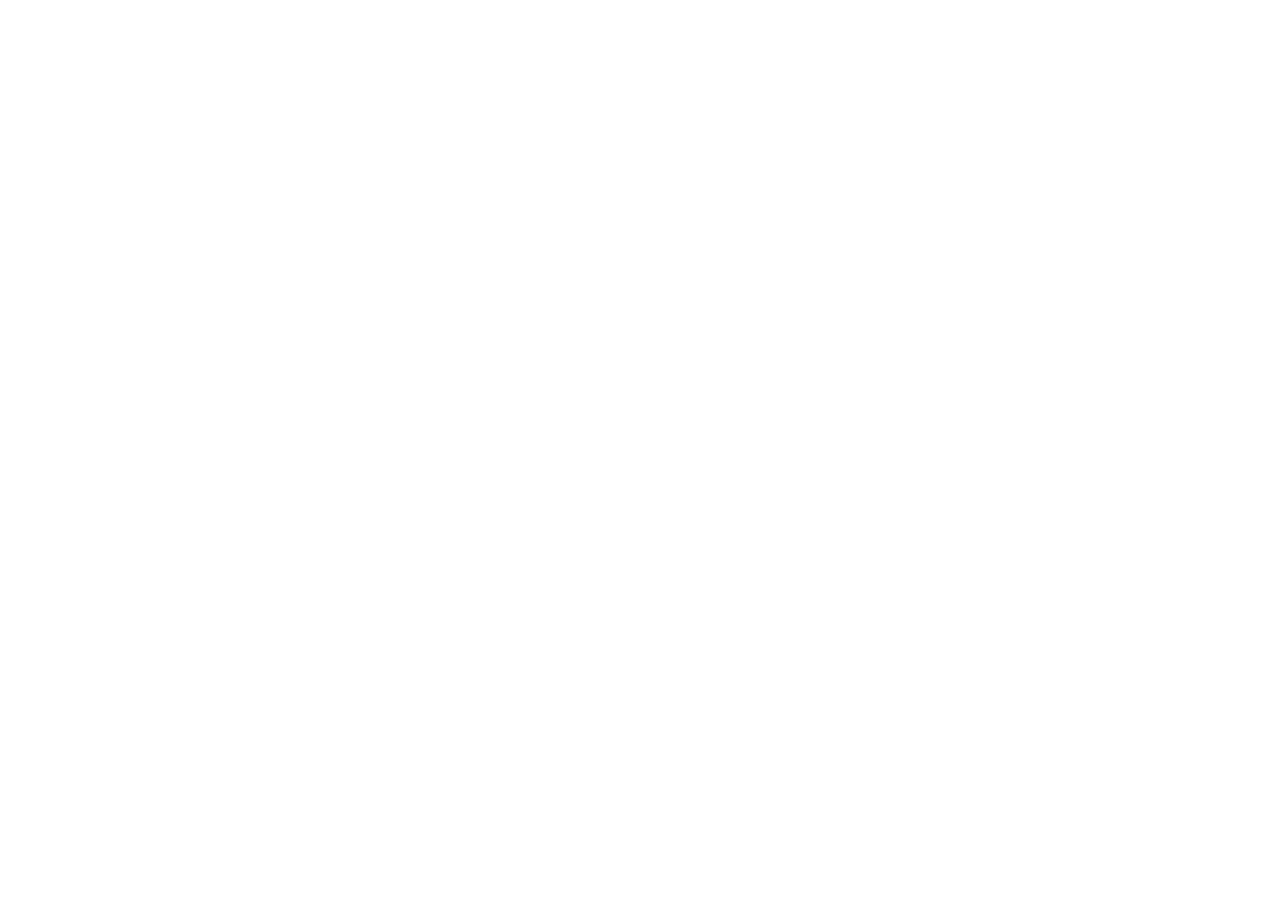
==== index.html @ e24fb1fb "agregamos index.html" ====
<!DOCTYPE html>
<html lang="es">
    <head>
        <meta charset="UTF-8">
        <meta name="viewport" content="width=device-width, initial-scale=1.0">
        <meta http-equiv="X-UA-Compatible" content="ie=edge">
        <title>AFET ITF</title>
    </head>
    <body>
        
    </body>
</html>
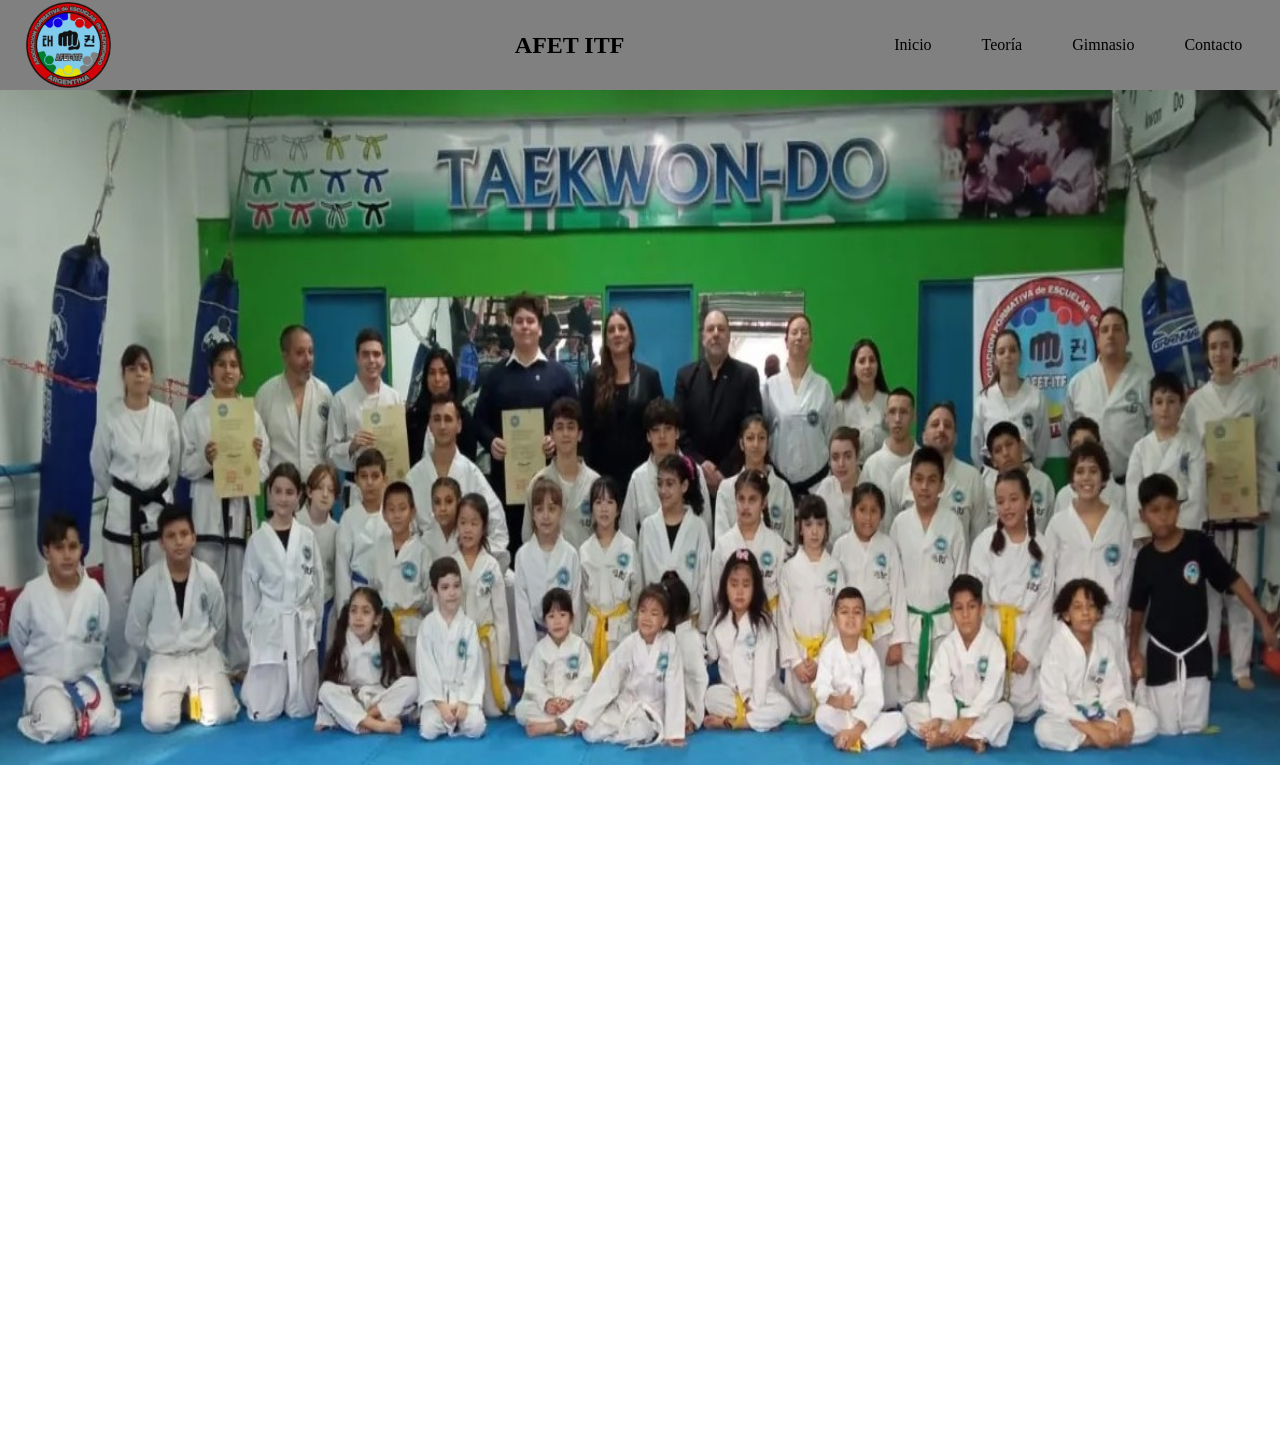
==== commit 22cea4db: "primer commit" ====
--- a/index.html
+++ b/index.html
@@ -1,12 +1,42 @@
 <!DOCTYPE html>
 <html lang="es">
-    <head>
-        <meta charset="UTF-8">
-        <meta name="viewport" content="width=device-width, initial-scale=1.0">
-        <meta http-equiv="X-UA-Compatible" content="ie=edge">
-        <title>AFET ITF</title>
-    </head>
-    <body>
+<head>
+    <meta charset="UTF-8">
+    <meta name="viewport" content="width=device-width, initial-scale=1.0">
+    <link rel="preconnect" href="https://fonts.googleapis.com">
+    <link rel="preconnect" href="https://fonts.gstatic.com" crossorigin>
+    <link href="https://fonts.googleapis.com/css2?family=Reddit+Sans+Condensed:wght@200..900&display=swap" rel="stylesheet">
+    <title>AFET ITF</title>
+    <link rel="icon" href="images/logo.ico">
+    <link rel="stylesheet" href="style_css/style.css">
+</head>
+<body>
+    <header class="header">
         
-    </body>
+        <div class="logo">
+            <img src="images/logo.ico" alt="Logo tkd">
+        </div>
+
+        <div class="titulo">
+
+        <h1>AFET ITF</h1>
+        </div>
+
+        <nav class="nav">
+            
+            <a href="index.html">Inicio</a>
+            <a href="">Teoría</a>
+            <a href="">Gimnasio</a>
+            <a href="">Contacto</a>
+        </nav>
+    </header>
+    
+    <section class="tkd">
+        <img src="images/tkd.jpg" alt="tkd">
+    </section>
+
+
+
+
+</body>
 </html>
--- a/style_css/style.css
+++ b/style_css/style.css
@@ -0,0 +1,72 @@
+*{
+  margin: 0;
+  padding: 0;
+}
+
+.header{
+  background-color: gray;
+  width: 100%;
+  height: 10dvh;
+  display: flex;
+  flex-direction: row;
+  justify-content: center;
+  align-items: center;
+}
+
+.logo{
+  width: 20%;
+  height: 100%;
+  display: flex;
+  flex-direction: row;
+  justify-content: flex-start;
+  align-items: center;
+}
+
+.logo img{
+  height: 95%;
+  object-fit: cover;
+  padding: 10%;
+}
+
+.titulo {
+  flex: 1;
+  width: 50%;
+  display: flex;
+  justify-content: center;
+  align-items: center;
+}
+
+.titulo h1 {
+  font-size: 24px; /* Ajusta el tamaño según lo necesites */
+  color: black;
+}
+
+
+.nav{
+  width: 30%;
+  height: 100%;
+  display: flex;
+  flex-direction: row;
+  justify-content: flex-end;
+  align-items: center;
+  padding-right: 1%;
+}
+
+
+.nav a{
+  text-decoration: none;
+  color: black;
+  font-size: 16px;
+  padding: 0 25px;
+}
+
+.tkd{
+  width: 100%;
+  height: 150dvh;
+}
+
+.tkd img{
+  width: 100%;
+  height: 50%;
+}
+
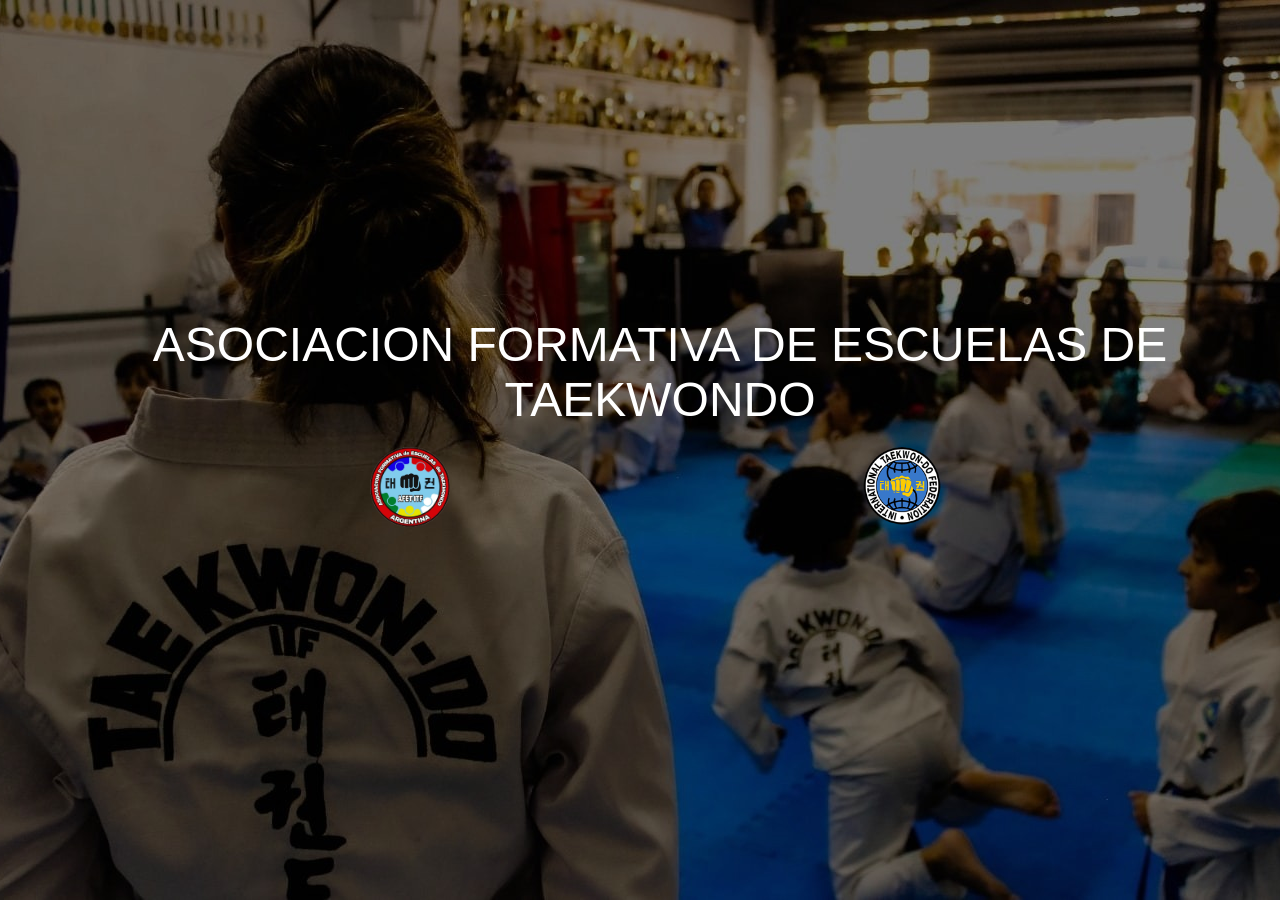
==== commit c24be3fc: "se agrego la pantalla de bienvenida y teoria" ====
--- a/index.html
+++ b/index.html
@@ -1,42 +1,25 @@
 <!DOCTYPE html>
-<html lang="es">
+<html lang="en">
 <head>
     <meta charset="UTF-8">
     <meta name="viewport" content="width=device-width, initial-scale=1.0">
-    <link rel="preconnect" href="https://fonts.googleapis.com">
-    <link rel="preconnect" href="https://fonts.gstatic.com" crossorigin>
-    <link href="https://fonts.googleapis.com/css2?family=Reddit+Sans+Condensed:wght@200..900&display=swap" rel="stylesheet">
-    <title>AFET ITF</title>
-    <link rel="icon" href="images/logo.ico">
+    <title>Document</title>
     <link rel="stylesheet" href="style_css/style.css">
+    <script src="js/main.js" defer></script>
 </head>
 <body>
-    <header class="header">
-        
-        <div class="logo">
-            <img src="images/logo.ico" alt="Logo tkd">
+    <div class="container" style="background-image: url(images/banner.jpg) ;">
+        <div class="text">
+            <h1>ASOCIACION FORMATIVA DE ESCUELAS DE TAEKWONDO</h1>
         </div>
-
-        <div class="titulo">
-
-        <h1>AFET ITF</h1>
+        <div class="logos">
+            <img src="images/escudo.png" alt="afet">
+            <img src="images/tkd.png" alt="tkd">
         </div>
-
-        <nav class="nav">
-            
-            <a href="index.html">Inicio</a>
-            <a href="">Teoría</a>
-            <a href="">Gimnasio</a>
-            <a href="">Contacto</a>
-        </nav>
-    </header>
-    
-    <section class="tkd">
-        <img src="images/tkd.jpg" alt="tkd">
-    </section>
+        <div class="btn"><button>INGRESAR</button></div>
 
 
-
-
+    </div>
+    
 </body>
 </html>
--- a/style_css/style.css
+++ b/style_css/style.css
@@ -1,72 +1,89 @@
-*{
-  margin: 0;
-  padding: 0;
+html, body {
+    height: 100%;
+    margin: 0;
+    overflow: hidden;
 }
 
-.header{
-  background-color: gray;
-  width: 100%;
-  height: 10dvh;
-  display: flex;
-  flex-direction: row;
-  justify-content: center;
-  align-items: center;
+.container {
+    background-image: url('/images/banner.jpeg');
+    background-size: cover;  
+    background-position: center;  
+    background-repeat: no-repeat; 
+    width: 100%;
+    height: 100vh;  
+    display: flex;  
+    flex-direction: column;  
+    justify-content: center;  
+    align-items: center;  
+    text-align: center;  
+    color: white;  
+    padding: 0 20px;  
 }
 
-.logo{
-  width: 20%;
-  height: 100%;
-  display: flex;
-  flex-direction: row;
-  justify-content: flex-start;
-  align-items: center;
+.container::before {
+    content: "";  
+    position: absolute;
+    top: 0;
+    left: 0;
+    width: 100%;
+    height: 100%;
+    background-image: inherit;  
+    background-size: cover;
+    background-position: center;
+    filter: brightness(50%);  
+    z-index: -1;  
+}  
+
+/* Estilo para el texto */
+.text h1 {
+    font-size: 3em;
+    font-family: "Anton SC", sans-serif;
+    font-weight: 400;
+    margin: 20px 0;
 }
 
-.logo img{
-  height: 95%;
-  object-fit: cover;
-  padding: 10%;
+/* Estilo para los logos */
+.logos {
+    display: flex;
+    justify-content: space-between;  
+    align-items: center;
+    width: 100%;  
+    max-width: 600px;  
 }
 
-.titulo {
-  flex: 1;
-  width: 50%;
-  display: flex;
-  justify-content: center;
-  align-items: center;
+.logos img {
+    height: 80px;  
+    margin: 0 10px;  
 }
 
-.titulo h1 {
-  font-size: 24px; /* Ajusta el tamaño según lo necesites */
-  color: black;
+/* Estilo para el botón */
+.btn {
+    margin-top: 30px;
 }
 
-
-.nav{
-  width: 30%;
-  height: 100%;
-  display: flex;
-  flex-direction: row;
-  justify-content: flex-end;
-  align-items: center;
-  padding-right: 1%;
+.btn button {
+    background-color: transparent;
+    border: 2px solid white;
+    color: white;
+    padding: 10px 20px;
+    font-size: 1.2em;
+    cursor: pointer;
 }
 
-
-.nav a{
-  text-decoration: none;
-  color: black;
-  font-size: 16px;
-  padding: 0 25px;
+.btn button:hover {
+    background-color: white;
+    color: black;
 }
 
-.tkd{
-  width: 100%;
-  height: 150dvh;
+/* Cambios para la transición */
+.text h1, .logos, .btn {
+    opacity: 0;
+    transform: translateY(50px); 
+    transition: opacity 1s ease-out, transform 1s ease-out;
 }
 
-.tkd img{
-  width: 100%;
-  height: 50%;
+/* Animación cuando los elementos se vuelven visibles */
+.text h1.active, .logos.active, .btn.active {
+    opacity: 1;
+    transform: translateY(0);
 }
-
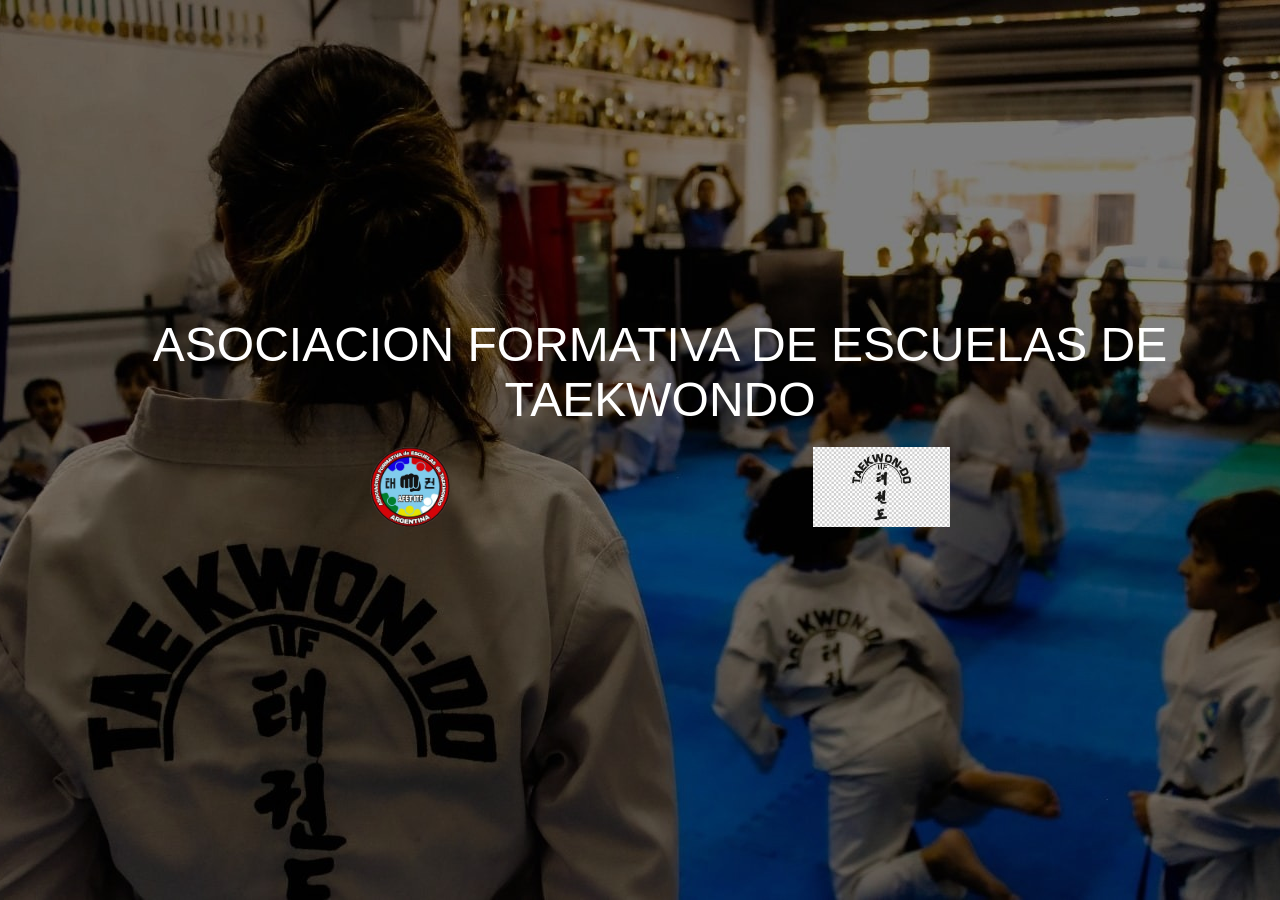
==== commit 353f7bf0: "varios cambios" ====
--- a/index.html
+++ b/index.html
@@ -14,7 +14,7 @@
         </div>
         <div class="logos">
             <img src="images/escudo.png" alt="afet">
-            <img src="images/tkd.png" alt="tkd">
+            <img src="images/hangul.png" alt="tkd">
         </div>
         <div class="btn"><button>INGRESAR</button></div>
 
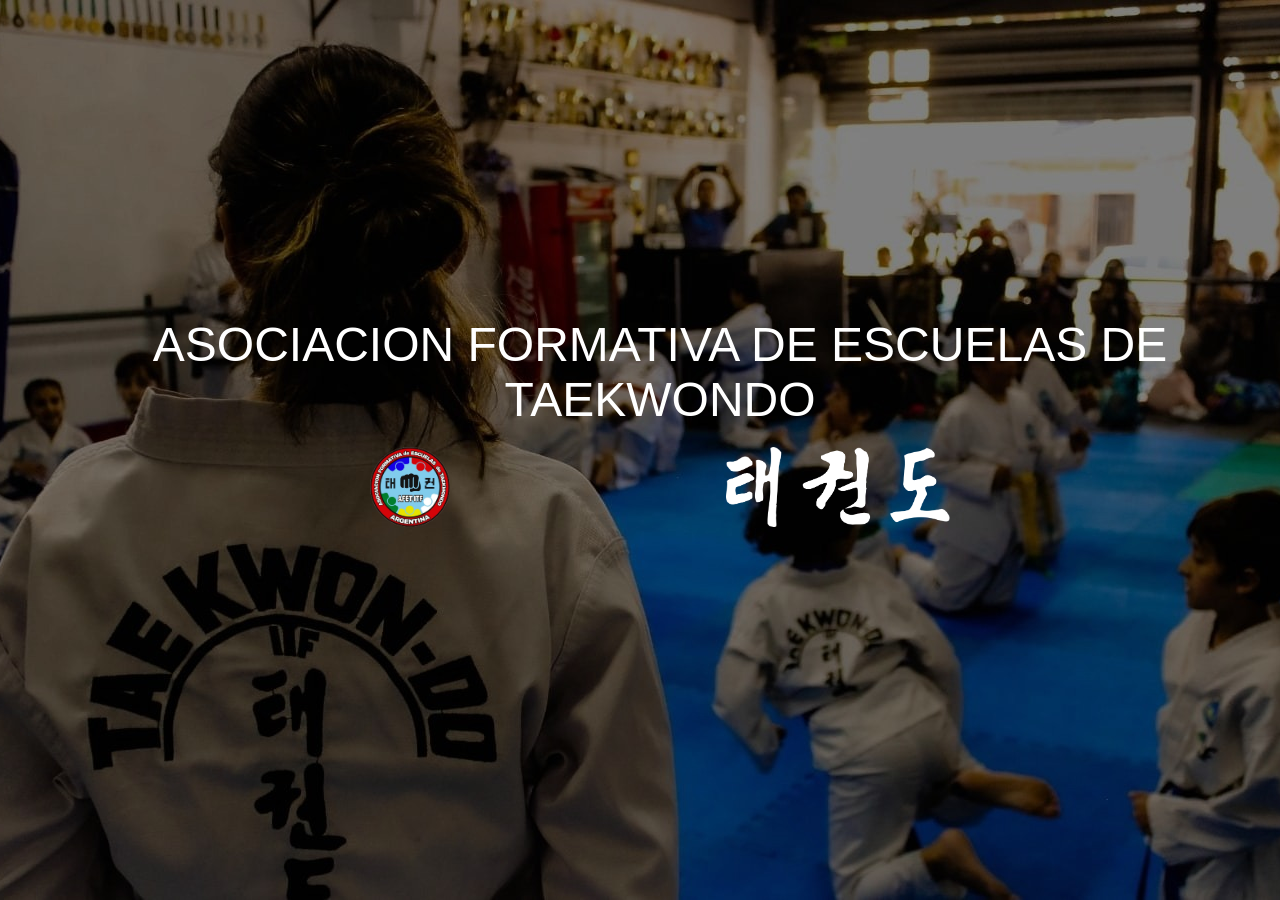
==== commit 92ddffd8: "cambio foto index" ====
--- a/index.html
+++ b/index.html
@@ -14,7 +14,7 @@
         </div>
         <div class="logos">
             <img src="images/escudo.png" alt="afet">
-            <img src="images/hangul.png" alt="tkd">
+            <img class="hagul" src="images/hangul.png" alt="tkd">
         </div>
         <div class="btn"><button>INGRESAR</button></div>
 
--- a/style_css/style.css
+++ b/style_css/style.css
@@ -6,33 +6,34 @@
 
 .container {
     background-image: url('/images/banner.jpeg');
-    background-size: cover;  
-    background-position: center;  
-    background-repeat: no-repeat; 
+    background-size: cover;
+    background-position: center;
+    background-repeat: no-repeat;
     width: 100%;
-    height: 100vh;  
-    display: flex;  
-    flex-direction: column;  
-    justify-content: center;  
-    align-items: center;  
-    text-align: center;  
-    color: white;  
-    padding: 0 20px;  
+    height: 100vh;
+    display: flex;
+    flex-direction: column;
+    justify-content: center;
+    align-items: center;
+    text-align: center;
+    color: white;
+    padding: 0 20px;
+    position: relative; /* Asegura que el ::before esté correctamente posicionado */
 }
 
 .container::before {
-    content: "";  
+    content: "";
     position: absolute;
     top: 0;
     left: 0;
     width: 100%;
     height: 100%;
-    background-image: inherit;  
+    background-image: inherit;
     background-size: cover;
     background-position: center;
-    filter: brightness(50%);  
-    z-index: -1;  
-}  
+    filter: brightness(50%);
+    z-index: -1;
+}
 
 /* Estilo para el texto */
 .text h1 {
@@ -40,25 +41,36 @@
     font-family: "Anton SC", sans-serif;
     font-weight: 400;
     margin: 20px 0;
+    transition: opacity 1s ease-out, transform 1s ease-out;
 }
 
 /* Estilo para los logos */
 .logos {
     display: flex;
-    justify-content: space-between;  
+    justify-content: space-between;
     align-items: center;
-    width: 100%;  
-    max-width: 600px;  
+    width: 100%;
+    max-width: 600px;
+    transition: opacity 1s ease-out, transform 1s ease-out;
 }
 
+
 .logos img {
-    height: 80px;  
-    margin: 0 10px;  
+    height: 80px;
+    margin: 0 10px;
+    transition: opacity 1s ease-out, transform 1s ease-out;
 }
+
+.hagul {
+    filter: brightness(1.5); /* Ajusta el brillo */
+}
+
+
 
 /* Estilo para el botón */
 .btn {
     margin-top: 30px;
+    transition: opacity 1s ease-out, transform 1s ease-out;
 }
 
 .btn button {
@@ -78,12 +90,72 @@
 /* Cambios para la transición */
 .text h1, .logos, .btn {
     opacity: 0;
-    transform: translateY(50px); 
-    transition: opacity 1s ease-out, transform 1s ease-out;
+    transform: translateY(50px);
 }
 
-/* Animación cuando los elementos se vuelven visibles */
 .text h1.active, .logos.active, .btn.active {
     opacity: 1;
     transform: translateY(0);
 }
+
+/* Responsive */
+
+/* Pantallas pequeñas (menos de 600px) */
+@media (max-width: 600px) {
+    .text h1 {
+        font-size: 2em;  /* Ajustar tamaño de fuente */
+    }
+
+    .logos {
+        flex-direction: column;  /* Apilar los logos verticalmente */
+        align-items: center;
+    }
+
+    .logos img {
+        height: 60px;  /* Ajustar tamaño de los logos */
+        margin: 10px 0;
+    }
+
+    .btn button {
+        font-size: 1em;  /* Reducir tamaño de fuente */
+        padding: 8px 16px;  /* Reducir padding */
+    }
+}
+
+/* Pantallas medianas (entre 600px y 900px) */
+@media (min-width: 601px) and (max-width: 900px) {
+    .text h1 {
+        font-size: 2.5em;  /* Ajustar tamaño de fuente */
+    }
+
+    .logos {
+        justify-content: space-around;  /* Distribuir los logos uniformemente */
+    }
+
+    .logos img {
+        height: 70px;  /* Ajustar tamaño de los logos */
+    }
+
+    .btn button {
+        font-size: 1.1em;  /* Ajustar tamaño de fuente */
+    }
+}
+
+/* Pantallas grandes (más de 900px) */
+@media (min-width: 901px) {
+    .text h1 {
+        font-size: 3em;  /* Tamaño de fuente original */
+    }
+
+    .logos {
+        justify-content: space-between;  /* Espaciado entre los logos */
+    }
+
+    .logos img {
+        height: 80px;  /* Tamaño de los logos original */
+    }
+
+    .btn button {
+        font-size: 1.2em;  /* Tamaño de fuente original */
+    }
+}
